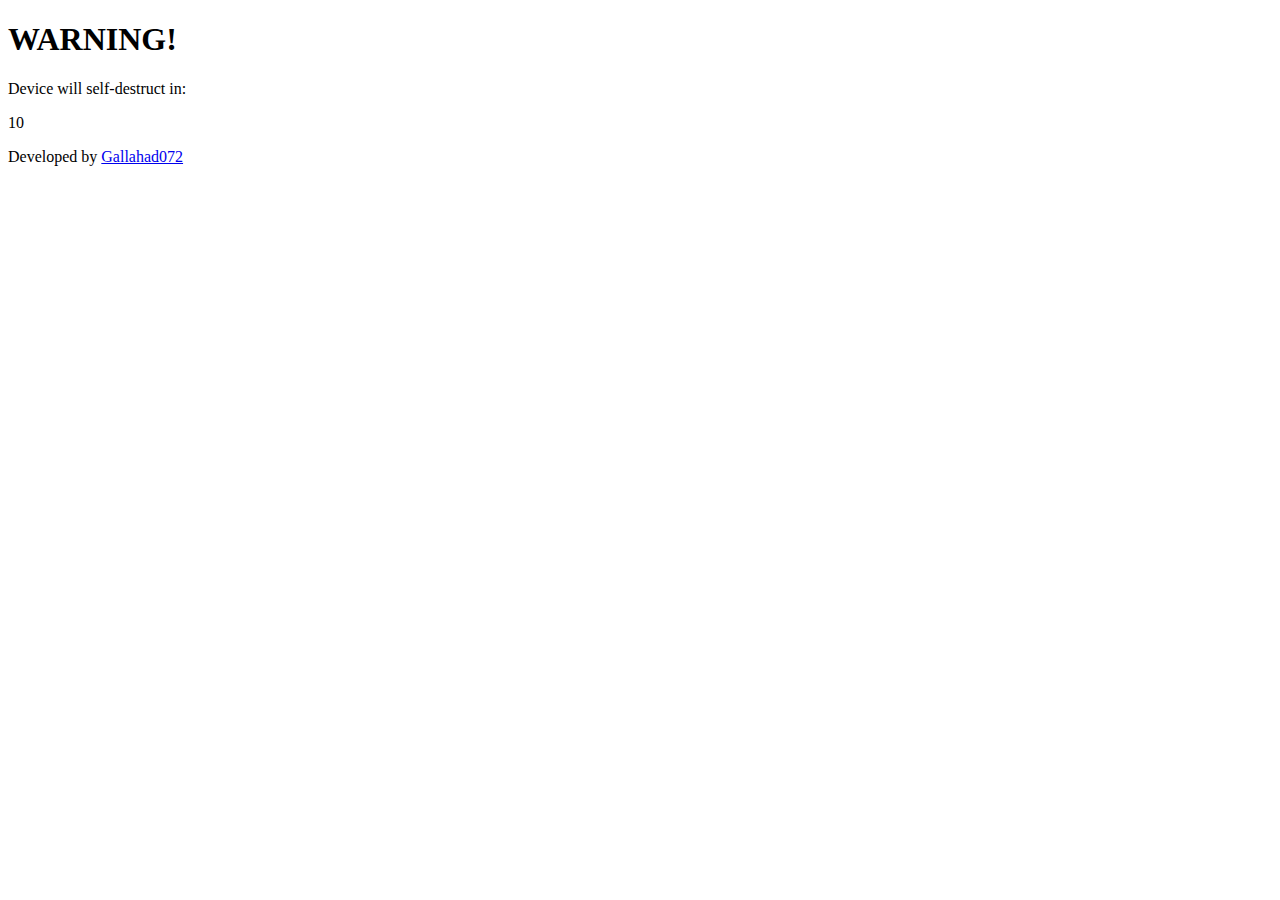
==== index.html @ a275b837 "added notification" ====
<!DOCTYPE html>
<html>
  <head>
    <meta
      http-equiv="Refresh"
      content="10; url='https://youtu.be/BrF3KV7K8NM'"
    />
    <meta charset="utf-8" />
    <meta http-equiv="X-UA-Compatible" content="IE=edge" />
    <title>QR-Hoodie</title>
    <meta name="description" content="Danger" />
    <meta name="viewport" content="width=device-width, initial-scale=1" />
    <link rel="stylesheet" href="styles.css" />
  </head>
  <body>
    <header>
      <h1>WARNING!</h1>
      <p>Device will self-destruct in:</p>
    </header>
    <div class="timer">
      <span class="output">10</span>
    </div>
    <footer>
      <p>
        Developed by
        <a href="https://github.com/Gallahad072" target="_blank">Gallahad072</a>
      </p>
    </footer>

    <script src="app.js" async defer></script>
  </body>
</html>
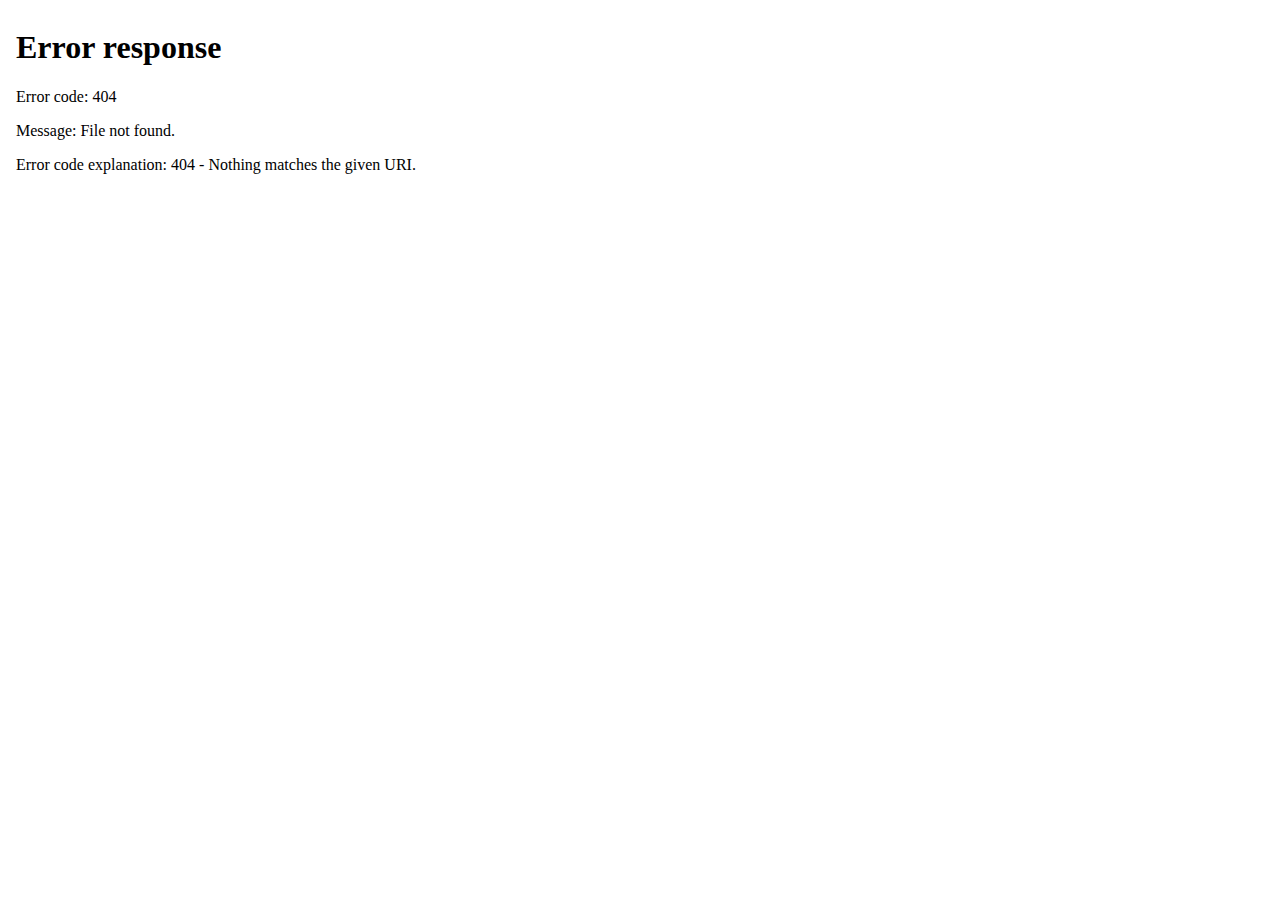
==== commit 9584749a: "cv" ====
--- a/index.html
+++ b/index.html
@@ -1,32 +1,15 @@
-<!DOCTYPE html>
 <html>
   <head>
-    <meta
-      http-equiv="Refresh"
-      content="10; url='https://youtu.be/BrF3KV7K8NM'"
-    />
     <meta charset="utf-8" />
-    <meta http-equiv="X-UA-Compatible" content="IE=edge" />
-    <title>QR-Hoodie</title>
-    <meta name="description" content="Danger" />
-    <meta name="viewport" content="width=device-width, initial-scale=1" />
-    <link rel="stylesheet" href="styles.css" />
+    <meta name="description" content="CV" />
+    <meta name="author" content="Rhys Alexander" />
+    <meta name="viewport" content="width=device-width, initial-scale=1.0" />
+    <title>Rhys Alexander</title>
   </head>
   <body>
-    <header>
-      <h1>WARNING!</h1>
-      <p>Device will self-destruct in:</p>
-    </header>
-    <div class="timer">
-      <span class="output">10</span>
-    </div>
-    <footer>
-      <p>
-        Developed by
-        <a href="https://github.com/Gallahad072" target="_blank">Gallahad072</a>
-      </p>
-    </footer>
-
-    <script src="app.js" async defer></script>
+    <iframe
+      src="RhysAlexanderCV26.pdf"
+      style="width: 100%; height: 100%; border: none"
+    ></iframe>
   </body>
 </html>
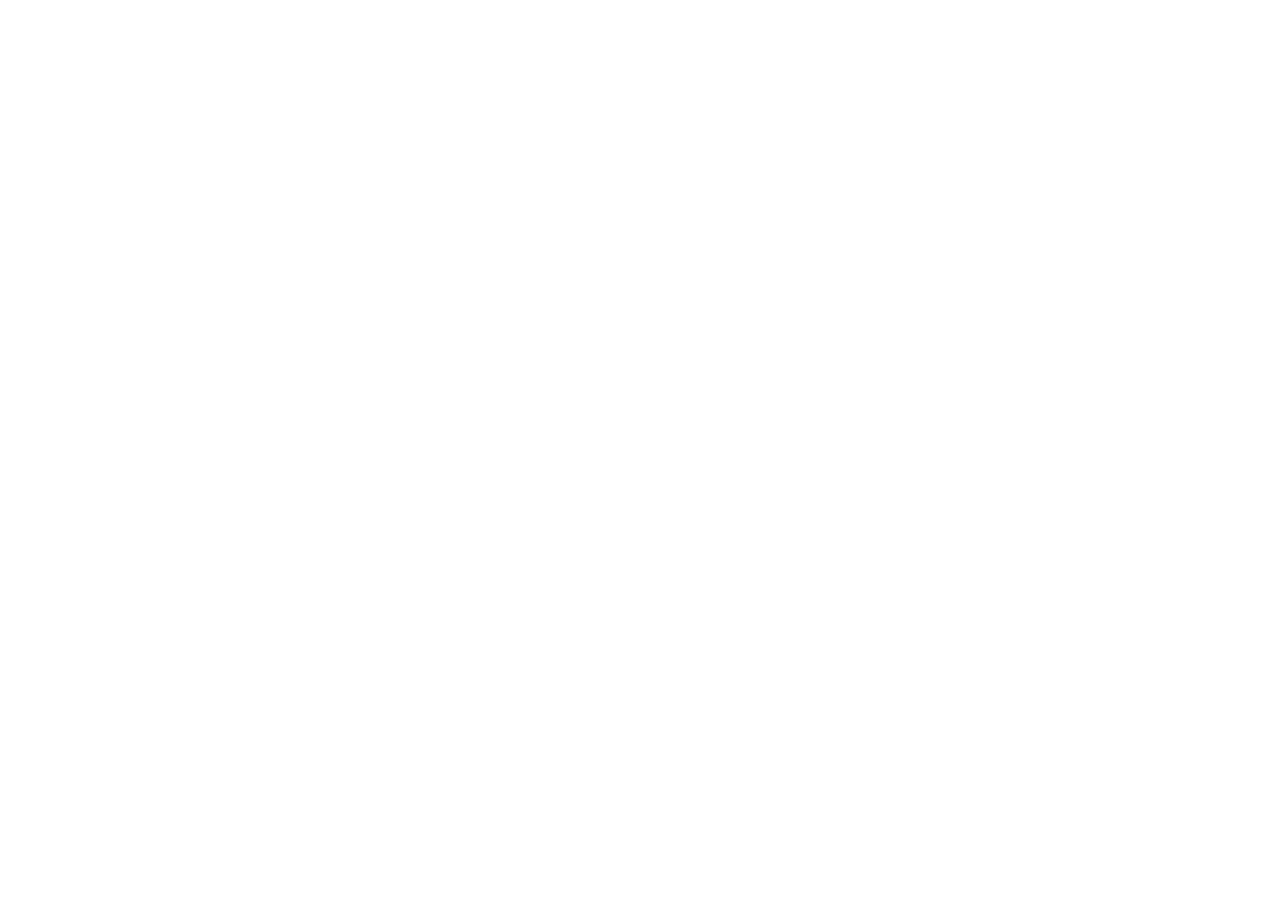
==== commit 01167735: "test" ====
--- a/index.html
+++ b/index.html
@@ -8,7 +8,7 @@
   </head>
   <body>
     <iframe
-      src="RhysAlexanderCV26.pdf"
+      src="https://rhys-alexander.github.io/RhysAlexanderCV26.pdf"
       style="width: 100%; height: 100%; border: none"
     ></iframe>
   </body>
